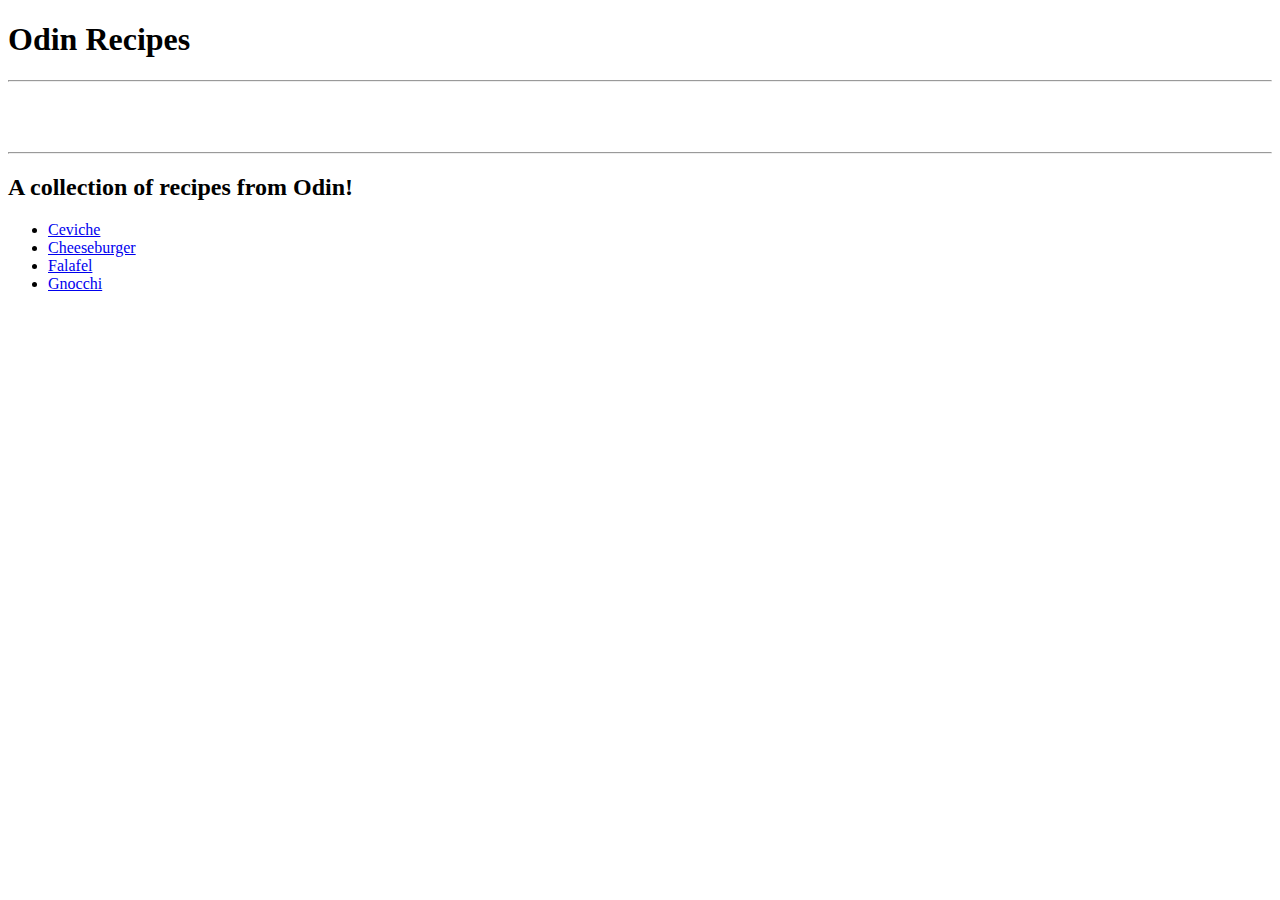
==== index.html @ 6991d427 "Link all recipes to the main page" ====
<!DOCTYPE html>
<html lang="en">
    <head>
        <meta charset="utf-8">
        <title>Odin Recipes</title>
    </head>
    <body>
        <h1>Odin Recipes</h1>
        <hr>
        <br>
        <img src="images/Cooking.jpg" alt="">
        <br>
        <br>
        <hr>
        <h2>A collection of recipes from Odin!</h2>
        <ul>
            <li><a href="recipes/ceviche.html">Ceviche</a></li>
            <li><a href="recipes/cheeseburger.html">Cheeseburger</a></li>
            <li><a href="recipes/falafel.html">Falafel</a></li>
            <li><a href="recipes/gnocchi.html">Gnocchi</a></li>
        </ul>
    </body>
</html>
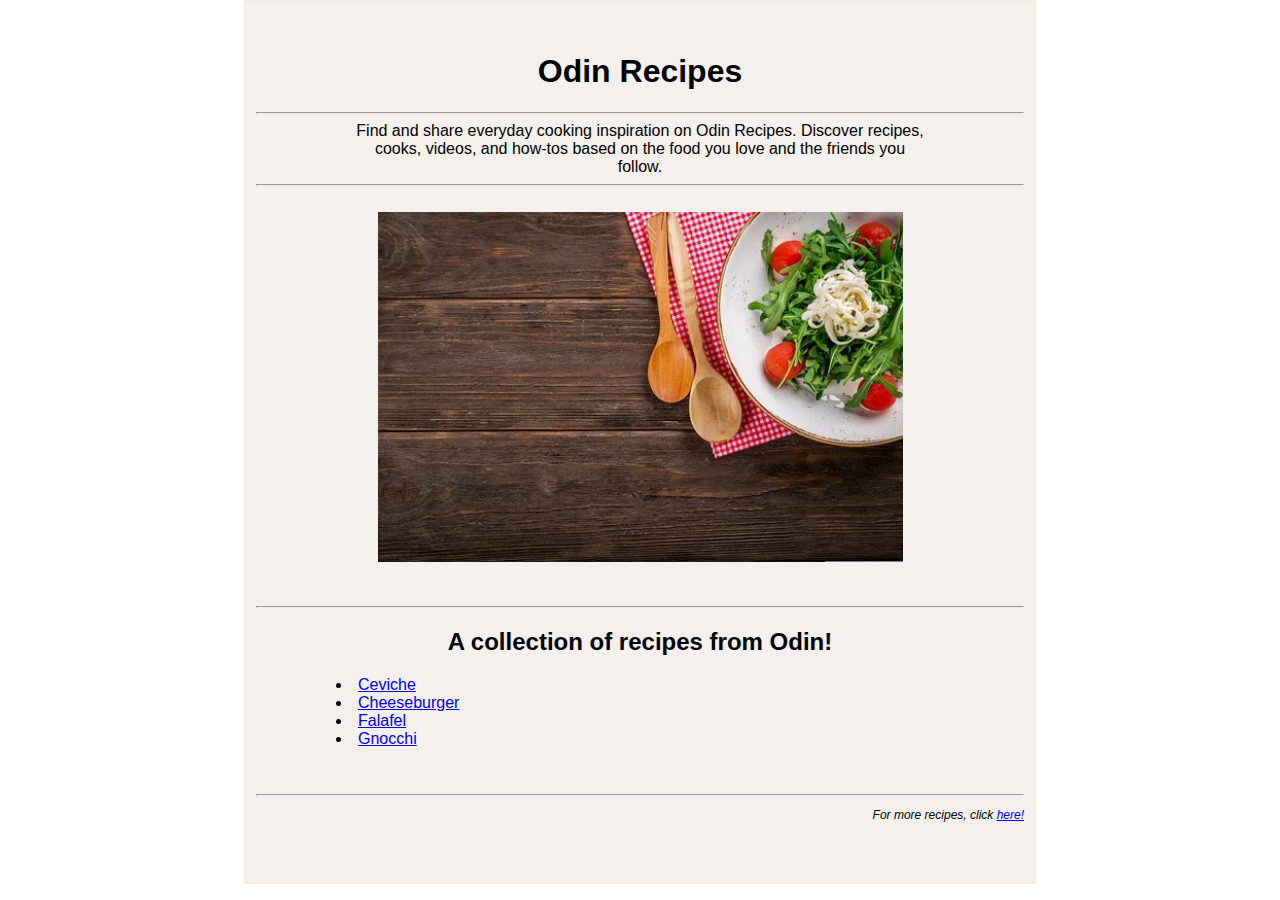
==== commit ae92cc6a: "Create separate css files for each recipe and added appropriate styles" ====
--- a/index.html
+++ b/index.html
@@ -2,22 +2,31 @@
 <html lang="en">
     <head>
         <meta charset="utf-8">
+        <link rel="stylesheet" href="CSS/styles.css">
         <title>Odin Recipes</title>
     </head>
     <body>
-        <h1>Odin Recipes</h1>
-        <hr>
-        <br>
-        <img src="images/Cooking.jpg" alt="">
-        <br>
-        <br>
-        <hr>
-        <h2>A collection of recipes from Odin!</h2>
-        <ul>
-            <li><a href="recipes/ceviche.html">Ceviche</a></li>
-            <li><a href="recipes/cheeseburger.html">Cheeseburger</a></li>
-            <li><a href="recipes/falafel.html">Falafel</a></li>
-            <li><a href="recipes/gnocchi.html">Gnocchi</a></li>
-        </ul>
+        <div class="main">
+            <h1>Odin Recipes</h1>
+            <hr>
+            <p class="description">Find and share everyday cooking inspiration on Odin Recipes. Discover recipes, cooks, videos, and how-tos based on the food you love and the friends you follow.</p>
+            <hr>
+            <br>
+            <div class="image">
+                <img src="images/Cooking.jpg" alt="A top view image of a bowl of salad on a wooden table">
+            </div>
+            <br>
+            <br>
+            <hr>
+            <h2>A collection of recipes from Odin!</h2>
+            <ul>
+                <li><a href="recipes/ceviche.html">Ceviche</a></li>
+                <li><a href="recipes/cheeseburger.html">Cheeseburger</a></li>
+                <li><a href="recipes/falafel.html">Falafel</a></li>
+                <li><a href="recipes/gnocchi.html">Gnocchi</a></li>
+            </ul>
+            <hr>
+            <p class="link"><em>For more recipes, click <a href="https://www.allrecipes.com/">here!</a></em></p>
+        </div> 
     </body>
 </html>--- a/CSS/styles.css
+++ b/CSS/styles.css
@@ -0,0 +1,45 @@
+html{
+    font-family: Arial, Helvetica, sans-serif;
+}
+body{
+    margin: 0;
+    padding: 0
+}
+.main{
+    border: 2px solid rgb(248, 235, 220);
+    background-color: rgb(243, 240, 237);
+    margin: 0 auto;
+    padding-left: 10px;
+    padding-right: 10px;
+    padding-bottom: 30px;
+    width: 60%;
+    height: 100%;
+    text-align: center;
+}
+
+ul{
+    text-align: left;
+    list-style-position: inside;
+    margin-left: 40px;
+    padding-bottom: 30px;
+}
+h1{
+    padding-top: 30px;
+}
+.link{
+    font-size: 12px;
+    text-align: right;
+    margin-bottom: 30px;
+}
+.description{
+    margin: auto 100px;
+    
+}
+.image{
+    height: 350px;
+    width: auto;
+}
+img{
+    height: 100%;
+    width: auto;
+}
